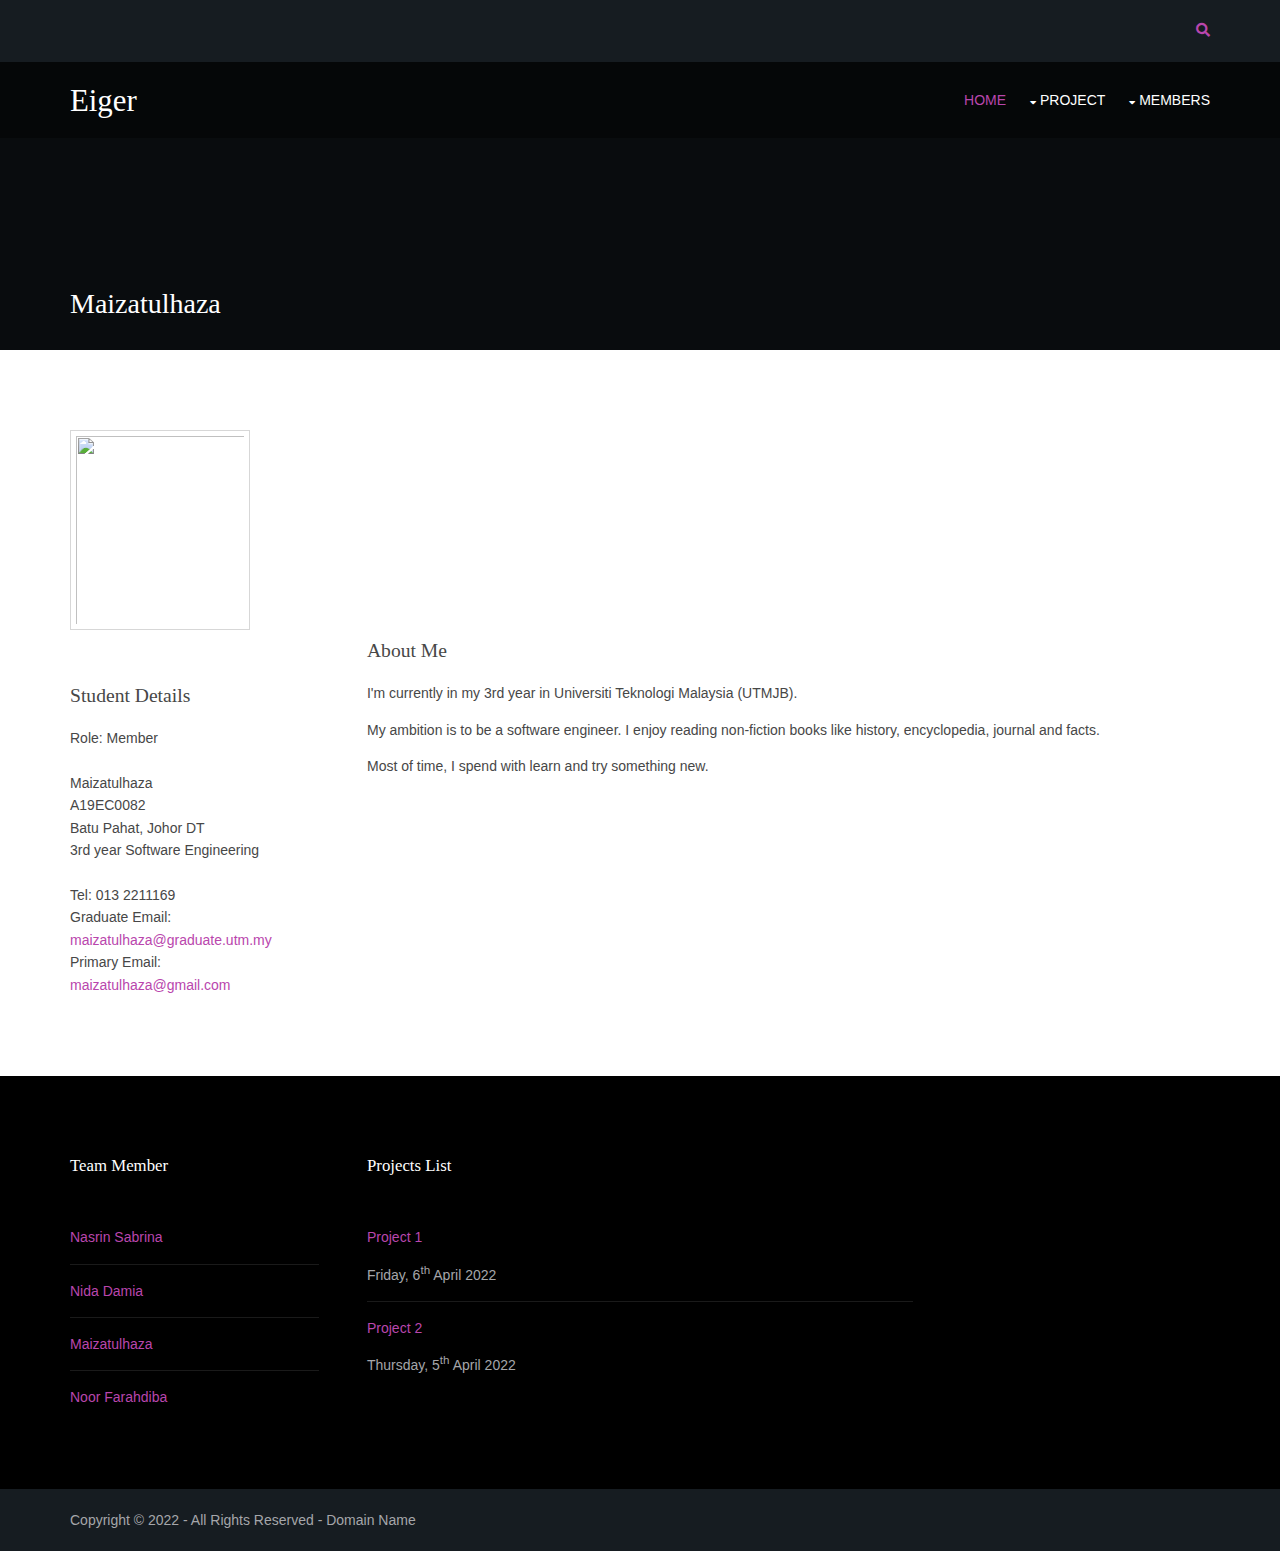
==== members/maizatulhaza.html @ b621e79f "init" ====
<!DOCTYPE html>
<!--
Template Name: Nocobot
Author: <a href="https://www.os-templates.com/">OS Templates</a>
Author URI: https://www.os-templates.com/
Copyright: OS-Templates.com
Licence: Free to use under our free template licence terms
Licence URI: https://www.os-templates.com/template-terms
-->
<html lang="">
<!-- To declare your language - read more here: https://www.w3.org/International/questions/qa-html-language-declarations -->
<head>
<title>Eiger | Member | Maizatulhaza</title>
<meta charset="utf-8">
<meta name="viewport" content="width=device-width, initial-scale=1.0, maximum-scale=1.0, user-scalable=no">
<link href="../layout/styles/layout.css" rel="stylesheet" type="text/css" media="all">
</head>
<body id="top">
  <!-- ################################################################################################ -->
  <!-- ################################################################################################ -->
  <!-- ################################################################################################ -->
  <div class="wrapper row0">
    <div id="topbar" class="hoc clear">
      <div class="fl_left"> 
        <!-- ################################################################################################ -->
        
        <!-- ################################################################################################ -->
      </div>
      <div class="fl_right"> 
        <!-- ################################################################################################ -->
        <ul class="nospace">
          <li id="searchform">
            <div>
              <form action="#" method="post">
                <fieldset>
                  <legend>Quick Search:</legend>
                  <input type="text" placeholder="Enter search term&hellip;">
                  <button type="submit"><i class="fas fa-search"></i></button>
                </fieldset>
              </form>
            </div>
          </li>
        </ul>
        <!-- ################################################################################################ -->
      </div>
    </div>
  </div>
<!-- ################################################################################################ -->
<!-- ################################################################################################ -->
<!-- ################################################################################################ -->
<!-- Top Background Image Wrapper -->
<div class="bgded" style="background-image:url('images/demo/backgrounds/01.jpg');"> 
  <!-- ################################################################################################ -->
  <div class="wrapper row1">
    <header id="header" class="hoc clear">
      <div id="logo" class="fl_left"> 
        <!-- ################################################################################################ -->
        <h1><a href="../index.html">Eiger</a></h1>
        <!-- ################################################################################################ -->
      </div>
      <nav id="mainav" class="fl_right"> 
        <!-- ################################################################################################ -->
        <ul class="clear">
          <li class="active"><a href="../index.html">Home</a></li>
          <li><a class="drop" href="#">Project</a>
            <ul>
              <li><a href="#">Project 1</a></li>
              <li><a href="#">Project 2</a></li>
              <li><a href="#">Project 3</a></li>
            </ul>
          </li>
          <li><a class="drop" href="#">Members</a>
            <ul>
                  <li><a href="nasrin-sabrina.html">Nasrin Sabrina</a></li>
                  <li><a href="nida-damia.html">Nida Damia</a></li>
                  <li><a href="maizatulhaza.html">Maizatulhaza</a></li>
                  <li><a href="noor-farahdiba.html">Noor Farahdiba</a></li>
            </ul>
          </li>  
        <!-- ################################################################################################ -->
      </nav>
    </header>
  </div>
  <!-- ################################################################################################ -->
  <!-- ################################################################################################ -->
  <!-- ################################################################################################ -->
  <div class="overlay">
    <div id="breadcrumb" class="hoc clear"> 
      <!-- ################################################################################################ -->
      <h6 class="heading">Maizatulhaza</h6>
      <!-- ################################################################################################ -->
    </div>
  </div>
  <!-- ################################################################################################ -->
</div>
<!-- End Top Background Image Wrapper -->
<!-- ################################################################################################ -->
<!-- ################################################################################################ -->
<!-- ################################################################################################ -->
<div class="wrapper row3">
  <main class="hoc container clear"> 
    <!-- main body -->
    <!-- ################################################################################################ -->
    <img class="imgl borderedbox inspace-5" src="../images/demo/haza.jpeg" alt="" style="width:180px;height:200px">
    <div class="sidebar one_quarter first"> 
      <!-- ################################################################################################ -->  
      <br><br>
      <h6>Student Details</h6>
        <address>
        Role: Member <br><br> 
        Maizatulhaza<br>
        A19EC0082 <br>
        Batu Pahat, Johor DT<br>
        3rd year Software Engineering <br>
        <br>
        Tel: 013 2211169<br>
        Graduate Email: <a href="#">maizatulhaza@graduate.utm.my</a><br>
        Primary Email: <a href="#">maizatulhaza@gmail.com</a><br>
        </address>
      </div>
      <div class="content three_quarter">  
        <article>
          <h6>About Me</h6>
          <p>I'm currently in my 3rd year in Universiti Teknologi Malaysia (UTMJB).</p>
          <p>My ambition is to be a software engineer. I enjoy reading non-fiction books like history, encyclopedia, journal and facts.</p>
          <p>Most of time, I spend with learn and try something new.</p>
        </article>
      </div>
      <!-- ################################################################################################ -->
    </div>
<!-- ################################################################################################ -->
<!-- ################################################################################################ -->
<div class="bgded overlay row4" style="background-image:url('images/demo/backgrounds/01.png');">
  <footer id="footer" class="hoc clear"> 
    <!-- ################################################################################################ -->
    <div class="one_quarter first">
      <h6 class="heading">Team Member</h6>
      <ul class="nospace linklist">
        <li><a href="nasrin-sabrina.html">Nasrin Sabrina</a></li>
        <li><a href="nida-damia.html">Nida Damia</a></li>
        <li><a href="maizatulhaza.html">Maizatulhaza</a></li>
        <li><a href="noor-farahdiba.html">Noor Farahdiba</a></li>
      </ul>
    </div>
    
    <div class="one_half">
      <h6 class="heading">Projects List</h6>
      <ul class="nospace linklist">
        <li>
          <article>
            <p class="nospace btmspace-10"><a href="#">Project 1</a></p>
            <time class="block font-xs" datetime="2022-mm-dd">Friday, 6<sup>th</sup> April 2022</time>
          </article>
        </li>
        <li>
          <article>
            <p class="nospace btmspace-10"><a href="#">Project 2</a></p>
            <time class="block font-xs" datetime="2022-mm-dd">Thursday, 5<sup>th</sup> April 2022</time>
          </article>
        </li>
      </ul>
    </div>
    <!-- ################################################################################################ -->
  </footer>
</div>
<!-- ################################################################################################ -->
<!-- ################################################################################################ -->
<!-- ################################################################################################ -->
<div class="wrapper row5">
  <div id="copyright" class="hoc clear"> 
    <!-- ################################################################################################ -->
    <p class="fl_left">Copyright &copy; 2022 - All Rights Reserved - <a href="#">Domain Name</a></p>
    <!-- ################################################################################################ -->
  </div>
</div>
<!-- ################################################################################################ -->
<!-- ################################################################################################ -->
<!-- ################################################################################################ -->
<a id="backtotop" href="#top"><i class="fas fa-chevron-up"></i></a>
<!-- JAVASCRIPTS -->
<script src="../layout/scripts/jquery.min.js"></script>
<script src="../layout/scripts/jquery.backtotop.js"></script>
<script src="../layout/scripts/jquery.mobilemenu.js"></script>
</body>
</html>
---- layout/styles/layout.css ----
@charset "utf-8";
/*
Template Name: Nocobot
Author: <a href="https://www.os-templates.com/">OS Templates</a>
Author URI: https://www.os-templates.com/
Copyright: OS-Templates.com
Licence: Free to use under our free template licence terms
Licence URI: https://www.os-templates.com/template-terms
File: Layout CSS
*/

@import url("fontawesome-free/css/fontawesome-all.min.css");
@import url("framework.css");

/* Rows
--------------------------------------------------------------------------------------------------------------- */
.row0, .row0 a{}
.row1, .row1 a{}
.row2, .row2 a{}
.row3, .row3 a{}
.row4, .row4 a{}
.row5, .row5 a{}


/* Top Bar
--------------------------------------------------------------------------------------------------------------- */
#topbar{padding:20px 0; font-size:.8rem; text-transform:uppercase;}

#topbar ul li{display:inline-block; margin-right:15px;}
#topbar ul li:last-child{margin-right:0; padding-right:0; border-right:none;}
#topbar i{line-height:normal;}
#topbar > div:nth-of-type(2) i{font-size:1rem;}

/* Search Form */
#topbar #searchform{position:relative; line-height:1; z-index:9999;}
#topbar #searchform::after{display:block; height:18px; line-height:18px; padding:0; font-family:"Font Awesome\ 5 Free"; font-weight:900; font-size:1rem; content:"\f002"/* fa-search */;}
#topbar #searchform:hover::after, #topbar #searchform button{cursor:pointer;}
#topbar #searchform > div{position:absolute; top:18px; right:0; width:280px; visibility:hidden; opacity:0/* Required for transition effect */;}
#topbar #searchform:hover > div{visibility:visible; opacity:1/* Required for transition effect */;}
#topbar #searchform form{display:block; position:relative;}
#topbar #searchform form *{border:none;}
#topbar #searchform input{display:block; width:100%; height:36px; padding:8px 40px 8px 10px; font-size:1rem;}
#topbar #searchform ::placeholder{text-transform:capitalize;}
#topbar #searchform button{display:block; position:absolute; top:3px; right:2px; height:30px; font-size:16px; line-height:1;}


/* Header
--------------------------------------------------------------------------------------------------------------- */
#header{}

#header #logo{margin:22px 0 0 0;}
#header #logo h1{margin:0; padding:0; font-size:2.2rem;}


/* Page Intro
--------------------------------------------------------------------------------------------------------------- */
#pageintro{padding:200px 0 400px;}/* 400px => 200px for #introblocks negative margin */

#pageintro article, #pageintro article p{display:block; max-width:75%; margin:0 auto; text-align:center;}
#pageintro article p{max-width:65%; line-height:2rem;}
#pageintro .heading{margin-bottom:20px; font-size:4rem;}
#pageintro footer{margin-top:50px;}


/* Content Area
--------------------------------------------------------------------------------------------------------------- */
.container{padding:80px 0;}

/* Content */
.container .content{}

.sectiontitle{display:block; max-width:55%; margin:0 auto 80px; text-align:center;}
.sectiontitle *{margin:0;}

/* Introblocks - x3 */
#introblocks{display:block; position:relative; margin:-280px 0 0 0; z-index:1; text-align:center;}/* 280px => 200px + container padding */
#introblocks figure{display:block; position:relative; max-width:348px; text-align:center;}
#introblocks figure figcaption{display:block; position:absolute; bottom:0; width:100%; padding:0 20px;}
#introblocks figure figcaption *{margin:0; padding:0;}
#introblocks figure figcaption div{max-height:0; overflow:hidden; transition:max-height .6s cubic-bezier(0, 1, 0, 1) -.1s;}
#introblocks figure:hover figcaption div{max-height:1200px; transition-timing-function:cubic-bezier(0.5, 0, 1, 0); transition-delay:0s;}
#introblocks figure figcaption .heading{padding:20px 0; font-size:1.2rem; font-weight:700; line-height:1;}
#introblocks figure figcaption div p{padding:0 0 20px 0;}

/* Image Group */
.imgroup{}
.imgroup li{margin-bottom:50px;}
.imgroup li:nth-last-child(-n+3){margin-bottom:0;}/* Removes bottom margin from the last three items - margin is restored in the media queries when items stack */
.imgroup li:nth-child(3n+1){margin-left:0; clear:left;}/* Removes the need to add class="first" */

/* Team Members */
.team{}
.team li:last-child{margin-bottom:0;}/* Used when elements stack in small viewports */
.team figure{display:block; text-align:center;}
.team figure *{margin:0; padding:0;}
.team figure a{}
.team figure img{}
.team figure figcaption{padding:20px 10px; line-height:1;}
.team figure strong{display:block; margin-bottom:8px; font-size:1.4rem; font-weight:400;}
.team figure em{display:block; font-style:normal; font-size:.8rem;}

/* Client Logos */
.clients{text-align:center;}
.clients li{margin-bottom:20px;}
.clients li:nth-last-child(-n+4){margin-bottom:0;}/* Removes bottom margin from the last four items - margin is restored in the media queries when items stack */
.clients li:nth-child(4n+1){margin-left:0; clear:left;}/* Removes the need to add class="first" */

/* Testimonials */
#testimonials{text-align:center;}
#testimonials li:last-child{margin-bottom:0;}/* Used when elements stack in smaller viewports */
#testimonials blockquote{max-width:80%; margin:0 auto 30px; padding:20px; line-height:2rem; font-size:1.2rem;}
#testimonials blockquote::before{top:10px; left:10px;}
#testimonials blockquote::after{display:block; position:absolute; bottom:-15px; left:50%; margin-left:-15px; width:0; height:0; content:""; border:15px solid transparent; border-bottom:none;}
#testimonials figure{}
#testimonials figure *{margin:0; line-height:1;}
#testimonials figure img{margin:0 0 15px 0;}
#testimonials figcaption .heading{font-size:1.2rem; font-weight:700;}
#testimonials figcaption em{font-size:.8rem;}

/* Latest - Blog posts etc. */
#latest{}
#latest > li:last-child{margin-bottom:0;}/* Used when elements stack in small viewports */
#latest article{}
#latest article figure{}
#latest article figure img{}
#latest article .meta{display:block; margin:0 0 30px 0; padding:5px 10px;}
#latest article .meta li{display:block; float:left; width:50%; font-size:.8rem;}
#latest article .meta li:last-child{text-align:right;}
#latest article .meta li i{margin-right:5px;}
#latest article .excerpt{position:relative; margin:0 0 30px 0; padding:0 0 0 65px;}
#latest article .excerpt .heading{margin:0 0 15px 0; font-size:1.2rem;}
#latest article .excerpt time{display:block; position:absolute; top:0; left:0; width:54px;}
#latest article .excerpt time *{display:block; margin:0; padding:0; text-align:center; text-transform:uppercase; font-style:normal; line-height:1;}
#latest article .excerpt time strong{padding:12px 0; font-size:18px; border-bottom:1px solid; opacity:.5;}
#latest article .excerpt time em{padding:8px 0;}
#latest article .excerpt p{margin:0; padding:0;}
#latest article footer{text-align:right;}

/* Comments */
#comments ul{margin:0 0 40px 0; padding:0; list-style:none;}
#comments li{margin:0 0 10px 0; padding:15px;}
#comments .avatar{float:right; margin:0 0 10px 10px; padding:3px; border:1px solid;}
#comments address{font-weight:bold;}
#comments time{font-size:smaller;}
#comments .comcont{display:block; margin:0; padding:0;}
#comments .comcont p{margin:10px 5px 10px 0; padding:0;}

#comments form{display:block; width:100%;}
#comments input, #comments textarea{width:100%; padding:10px; border:1px solid;}
#comments textarea{overflow:auto;}
#comments div{margin-bottom:15px;}
#comments input[type="submit"], #comments input[type="reset"]{display:inline-block; width:auto; min-width:150px; margin:0; padding:8px 5px; cursor:pointer;}

/* Sidebar */
.container .sidebar{}

.sidebar .sdb_holder{margin-bottom:50px;}
.sidebar .sdb_holder:last-child{margin-bottom:0;}


/* Contact Details
--------------------------------------------------------------------------------------------------------------- */
#ctdetails{padding:50px 0;}
#ctdetails ul{}
#ctdetails ul li{}
#ctdetails ul li div{position:relative; min-height:45px; padding:0 0 0 60px; line-height:1;}
#ctdetails ul li div i{position:absolute; top:0; left:0; width:45px; height:45px; line-height:43px; font-size:16px; text-align:center; border:1px solid; border-radius:50%;}
#ctdetails ul li div span{display:block; padding:4px 0 0 0;}
#ctdetails ul li div strong{display:block; margin:0 0 8px 0; text-transform:capitalize;}


/* Footer
--------------------------------------------------------------------------------------------------------------- */
#footer{padding:80px 0;}

#footer .heading{margin-bottom:50px; font-size:1.2rem;}

#footer input, #footer button{border:1px solid;}
#footer input{display:block; width:100%; padding:8px;}
#footer button{padding:8px 18px 10px; text-transform:uppercase; font-weight:400; cursor:pointer;}

#footer .linklist li{display:block; margin-bottom:15px; padding:0 0 15px 0; border-bottom:1px solid;}
#footer .linklist li:last-child{margin:0; padding:0; border:none;}
#footer .linklist li::before, #footer .linklist li::after{display:table; content:"";}
#footer .linklist li, #footer .linklist li::after{clear:both;}

#footer .contact{}
#footer .contact.linklist li, #footer .contact.linklist li:last-child{position:relative; padding-left:40px;}
#footer .contact li *{margin:0; padding:0; line-height:1.6;}
#footer .contact li i{display:block; position:absolute; top:0; left:0; width:30px; font-size:16px; text-align:center;}

#footer .latestimg{}
#footer .latestimg > li{display:inline-block; float:left; width:30%; margin:0 0 5% 5%;}
#footer .latestimg > li:nth-last-child(-n+3){margin-bottom:0;}/* Removes bottom margin from the last three items - margin is restored in the media queries when items stack */
#footer .latestimg > li:nth-child(3n+1){margin-left:0; clear:left;}/* Removes the need to add class="first" */
#footer .latestimg > li img{width:100%;}/* Force the image to resize to take the full space - may have to be changed for tablets, depends on personal preference */
#footer .latestimg > li a.imgover{display:block;}


/* Copyright
--------------------------------------------------------------------------------------------------------------- */
#copyright{padding:20px 0;}
#copyright *{margin:0; padding:0;}


/* Transition Fade
This gives a smooth transition to "ALL" elements used in the layout - other than the navigation form used in mobile devices
If you don't want it to fade all elements, you have to list the ones you want to be faded individually
Delete it completely to stop fading
--------------------------------------------------------------------------------------------------------------- */
*, *::before, *::after{transition:all .3s ease-in-out;}
#mainav form *{transition:none !important;}


/* ------------------------------------------------------------------------------------------------------------ */
/* ------------------------------------------------------------------------------------------------------------ */
/* ------------------------------------------------------------------------------------------------------------ */
/* ------------------------------------------------------------------------------------------------------------ */
/* ------------------------------------------------------------------------------------------------------------ */


/* Navigation
--------------------------------------------------------------------------------------------------------------- */
nav ul, nav ol{margin:0; padding:0; list-style:none;}

#mainav, #breadcrumb, .sidebar nav{line-height:normal;}
#mainav .drop::after, #mainav li li .drop::after, #breadcrumb li a::after, .sidebar nav a::after{position:absolute; font-family:"Font Awesome\ 5 Free"; font-weight:900; font-size:10px; line-height:10px;}

/* Top Navigation */
#mainav{}
#mainav ul{text-transform:uppercase;}
#mainav ul ul{position:absolute; width:180px; text-transform:none; z-index:9999;}
#mainav ul ul ul{left:180px; top:0;}
#mainav li{display:inline-block; position:relative; margin:0 15px 0 0; padding:0;}
#mainav li:last-child{margin-right:0;}
#mainav li li{width:100%; margin:0;}
#mainav li a{display:block; padding:30px 0;}
#mainav li li a{border:solid; border-width:0 0 1px 0;}
#mainav .drop{padding-left:15px;}
#mainav li li a, #mainav li li .drop{display:block; margin:0; padding:10px 15px;}
#mainav .drop::after, #mainav li li .drop::after{content:"\f0d7";}
#mainav .drop::after{top:35px; left:5px;}
#mainav li li .drop::after{top:15px; left:5px;}
#mainav ul ul{visibility:hidden; opacity:0;}
#mainav ul li:hover > ul{visibility:visible; opacity:1;}

#mainav form{display:none; width:100%; margin:0; padding:0;}
#mainav form select, #mainav form select option{display:block; cursor:pointer; outline:none;}
#mainav form select{width:100%; padding:5px; border:none;}
#mainav form select option{margin:5px; padding:0; border:none;}

/* Breadcrumb */
#breadcrumb{padding:150px 0 30px;}
#breadcrumb ul{margin:0; padding:0; list-style:none; text-transform:uppercase;}
#breadcrumb li{display:inline-block; margin:0 6px 0 0; padding:0;}
#breadcrumb li a{display:block; position:relative; margin:0; padding:0 12px 0 0; font-size:12px;}
#breadcrumb li a::after{top:4px; right:0; content:"\f0da";}
#breadcrumb li:last-child a{margin:0; padding:0;}
#breadcrumb li:last-child a::after{display:none;}
#breadcrumb .heading{margin:0; font-size:2rem;}

/* Sidebar Navigation */
.sidebar nav{display:block; width:100%;}
.sidebar nav li{margin:0 0 3px 0; padding:0;}
.sidebar nav a{display:block; position:relative; margin:0; padding:5px 10px 5px 15px; text-decoration:none; border:solid; border-width:0 0 1px 0;}
.sidebar nav a::after{top:10px; left:5px; content:"\f0da";}
.sidebar nav ul ul a{padding-left:35px;}
.sidebar nav ul ul a::after{left:25px;}
.sidebar nav ul ul ul a{padding-left:55px;}
.sidebar nav ul ul ul a::after{left:45px;}

/* Pagination */
.pagination{display:block; width:100%; text-align:center; clear:both;}
.pagination li{display:inline-block; margin:0 2px 0 0;}
.pagination li:last-child{margin-right:0;}
.pagination a, .pagination strong{display:block; padding:8px 11px; border:1px solid; background-clip:padding-box; font-weight:normal;}

/* Back to Top */
#backtotop{z-index:999; display:inline-block; position:fixed; visibility:hidden; bottom:20px; right:20px; width:36px; height:36px; line-height:36px; font-size:16px; text-align:center; opacity:.2;}
#backtotop i{display:block; width:100%; height:100%; line-height:inherit;}
#backtotop.visible{visibility:visible; opacity:.5;}
#backtotop:hover{opacity:1;}


/* Tables
--------------------------------------------------------------------------------------------------------------- */
table, th, td{border:1px solid; border-collapse:collapse; vertical-align:top;}
table, th{table-layout:auto;}
table{width:100%; margin-bottom:15px;}
th, td{padding:5px 8px;}
td{border-width:0 1px;}


/* Gallery
--------------------------------------------------------------------------------------------------------------- */
#gallery{display:block; width:100%; margin-bottom:50px;}
#gallery figure figcaption{display:block; width:100%; clear:both;}
#gallery li{margin-bottom:30px;}


/* ------------------------------------------------------------------------------------------------------------ */
/* ------------------------------------------------------------------------------------------------------------ */
/* ------------------------------------------------------------------------------------------------------------ */
/* ------------------------------------------------------------------------------------------------------------ */
/* ------------------------------------------------------------------------------------------------------------ */


/* Colours
--------------------------------------------------------------------------------------------------------------- */
body{color:#A5A6AA; background-color:#161C21;}
a{color:#B946AD;}
a:active, a:focus{background:transparent !important;}/* IE10 + 11 Bugfix - prevents grey background */
hr, .borderedbox{border-color:#D7D7D7;}
label span{color:#FF0000; background-color:inherit;}
input:focus, textarea:focus, *:required:focus{border-color:#B946AD !important;}

.overlay{color:#FFFFFF; background-color:inherit;}
.overlay::after{color:inherit; background-color:rgba(0,0,0,.55);}
.overlay.light{color:#474747;}
.overlay.light::after{background-color:rgba(255,255,255,.7);}

.coloured{color:#FFFFFF; background-color:#A032AB;}
.coloured .btn, .coloured .btn.inverse:hover{color:#FFFFFF; background-color:#161C21; border-color:#161C21;}

.btn, .btn.inverse:hover{color:#FFFFFF; background-color:#B946AD; border-color:#B946AD;}
.btn:hover, .btn.inverse{color:inherit; background-color:transparent; border-color:inherit;}

.imgover:hover::before{background-color:rgba(185,70,173,.5);/* #B946AD */}
.imgover, .imgover:hover::after{color:#FFFFFF;}

.heading.underline::after{background-color:#A032AB;}


/* Rows */
.row0{color:#FFFFFF; background-color:#161C21;}
.row1{color:#FFFFFF; background-color:rgba(0,0,0,.75);}
.row2{color:#474747; background-color:#F4F4F4;}
.row3{color:#474747; background-color:#FFFFFF;}
.row4{color:#A5A6AA; background-color:#000000;}
.row5, .row5 a{color:#A5A6AA; background-color:#161C21;}


/* Top Bar */
#topbar #searchform{color:#B946AD;}
#topbar #searchform:hover{}
#topbar #searchform input{color:#FFFFFF; background:#A032AB;}
#topbar #searchform button{color:#FFFFFF; background:transparent;}


/* Header */
#header #logo h1 a{color:inherit;}


/* Page Intro */
#pageintro{color:#FFFFFF;}


/* Content Area */
#introblocks figure figcaption{color:#FFFFFF; background-color:rgba(0,0,0,.55);}

.imgroup article a{color:inherit;}
.imgroup article:hover a{color:#B946AD;}

.team figure{box-shadow:0px 0px 15px rgba(0,0,0,.1);}
.team figure:hover{color:#FFFFFF; background-color:#B946AD;}

#testimonials blockquote{color:#FFFFFF; background-color:rgba(255,255,255,.5);}
#testimonials blockquote::before{color:rgba(0,0,0,.2);}
#testimonials blockquote::after{border-top-color:rgba(255,255,255,.5);}
#testimonials:hover blockquote{color:#474747; background-color:rgba(255,255,255,1);}
#testimonials:hover blockquote::before{color:rgba(0,0,0,.05);}
#testimonials:hover blockquote::after{border-top-color:rgba(255,255,255,1);}


/* Latest */
#latest article .meta, #latest article .meta *{color:#FFFFFF; background-color:#161C21;}
#latest article .excerpt time{color:#474747; background-color:#F3F3F3;}
#latest article .excerpt time strong{border-color:rgba(0,0,0,.2);}


/* Contact Details */
#ctdetails ul li div a{color:#FFFFFF;}
#ctdetails ul li div a i{color:rgba(255,255,255,.5); border-color:rgba(255,255,255,.5);}
#ctdetails ul li div:hover a i{color:inherit; border-color:rgba(255,255,255,1);}
#ctdetails ul li div strong{color:#FFFFFF;}


/* Footer */
#footer .heading{color:#FFFFFF;}
#footer hr, #footer .borderedbox, #footer .linklist li{border-color:rgba(255,255,255,.1);}

#footer input, #footer button{border-color:transparent;}
#footer input{color:#474747; background-color:rgba(255,255,255,1);}
#footer input:focus{border-color:#B946AD;}
#footer button{color:#FFFFFF; background-color:#B946AD;}
#footer button:hover{color:inherit; background-color:transparent; border-color:inherit;}


/* Navigation */
#mainav{}
#mainav li a{color:inherit;}
#mainav .active a, #mainav a:hover, #mainav li:hover > a{color:#B946AD; background-color:inherit;}
#mainav li li a, #mainav .active li a{color:#FFFFFF; background-color:rgba(185,70,173,.5);/* #B946AD */ border-color:rgba(185,70,173,.5);}
#mainav li li:hover > a, #mainav .active .active > a{color:#FFFFFF; background-color:#B946AD;}
#mainav form select{color:#474747; background-color:#FFFFFF;}

#breadcrumb a{color:inherit; background-color:inherit;}
#breadcrumb li:last-child a{color:#B946AD;}

.container .sidebar nav a{color:inherit; border-color:#D7D7D7;}
.container .sidebar nav a:hover{color:#B946AD;}

.pagination a, .pagination strong{border-color:#D7D7D7;}
.pagination .current *{color:#FFFFFF; background-color:#B946AD;}

#backtotop{color:#FFFFFF; background-color:#B946AD;}


/* Tables + Comments */
table, th, td, #comments .avatar, #comments input, #comments textarea{border-color:#D7D7D7;}
th{color:#FFFFFF; background-color:#373737;}
tr, #comments li, #comments input[type="submit"], #comments input[type="reset"]{color:inherit; background-color:#FBFBFB;}
tr:nth-child(even), #comments li:nth-child(even){color:inherit; background-color:#F7F7F7;}
table a, #comments a{background-color:inherit;}


/* ------------------------------------------------------------------------------------------------------------ */
/* ------------------------------------------------------------------------------------------------------------ */
/* ------------------------------------------------------------------------------------------------------------ */
/* ------------------------------------------------------------------------------------------------------------ */
/* ------------------------------------------------------------------------------------------------------------ */


/* Media Queries
--------------------------------------------------------------------------------------------------------------- */
@-ms-viewport{width:device-width;}


/* Max Wrapper Width - Laptop, Desktop etc.
--------------------------------------------------------------------------------------------------------------- */
@media screen and (min-width:1140px){
	.hoc{max-width:1140px;}
}

@media screen and (min-width:978px) and (max-width:1140px){
	.hoc{max-width:95%;}
}


/* Mobile Devices
--------------------------------------------------------------------------------------------------------------- */
@media screen and (max-width:978px){
	.hoc{max-width:90%;}

	#topbar{}

	#header{padding:30px 0;}
	#header #logo{margin-top:0;}

	#mainav{}
	#mainav ul{display:none;}
	#mainav form{display:block; margin-top:2px;}

	#breadcrumb{}

	.container{}
	#comments input[type="reset"]{margin-top:10px;}
	.pagination li{display:inline-block; margin:0 5px 5px 0;}

	#footer{}

	#copyright{}
	#copyright p:first-of-type{margin-bottom:10px;}
}

@media screen and (max-width:750px){
	.imgl, .imgr{display:inline-block; float:none; margin:0 0 10px 0;}
	.fl_left, .fl_right{display:block; float:none;}
	.group .group > *:last-child, .clear .clear > *:last-child, .clear .group > *:last-child, .group .clear > *:last-child{margin-bottom:0;}/* Experimental - Needs more testing in different situations, stops double margin when stacking */
	.one_half, .one_third, .two_third, .one_quarter, .two_quarter, .three_quarter{display:block; float:none; width:auto; margin:0 0 30px 0;}

	#topbar{text-align:center;}
	#topbar > div:first-of-type ul{margin:0 0 10px 0;}
	#topbar #searchform{display:none;}/* This is personal preference - remove if not required */

	#header{text-align:center;}
	#header #logo{margin:0 0 15px 0;}

	#pageintro article, #pageintro article p{max-width:none;}
	#pageintro .heading{font-size:2rem;}

	.sectiontitle{max-width:none;}
	
	#introblocks > ul{margin:0 auto 80px;}
	#introblocks > ul, #latest article{max-width:348px;}/* Restrict the width to the one_third grid element */
	.team figure{max-width:300px;}/* Restrict the width to the image width */
	#introblocks > ul > li, .imgroup li:nth-last-child(-n+3){margin-bottom:50px;}
	.clients li:nth-last-child(-n+4){margin-bottom:20px;}
	#introblocks > ul > li:last-child, .imgroup li:last-child, .clients li:last-child{margin-bottom:0;}

	#footer{padding-bottom:50px;}/* Not needed - just looks better */
	#footer .latestimg > li, #footer .latestimg > li:nth-last-child(-n+3){display:inline-block; float:none; width:auto; margin:0 5% 5% 0;}
	#footer .latestimg > li:last-child{margin-bottom:0;}
	#footer .latestimg > li img{width:auto;}
}

@media screen and (max-width:450px){
	#topbar > div:first-of-type ul li{display:block; margin:0;}

	#latest article .excerpt{padding:0;}
	#latest article .excerpt time{display:none;}
	#latest article footer{text-align:left;}
}

/* Other
--------------------------------------------------------------------------------------------------------------- */
@media screen and (max-width:650px){
	.scrollable{display:block; width:100%; margin:0 0 30px 0; padding:0 0 15px 0; overflow:auto; overflow-x:scroll;}
	.scrollable table{margin:0; padding:0; white-space:nowrap;}

	.inline li{display:block; margin-bottom:10px;}
	.pushright li{margin-right:0;}

	.font-x2{font-size:1.6rem;}
	.font-x3{font-size:1.8rem;}
}
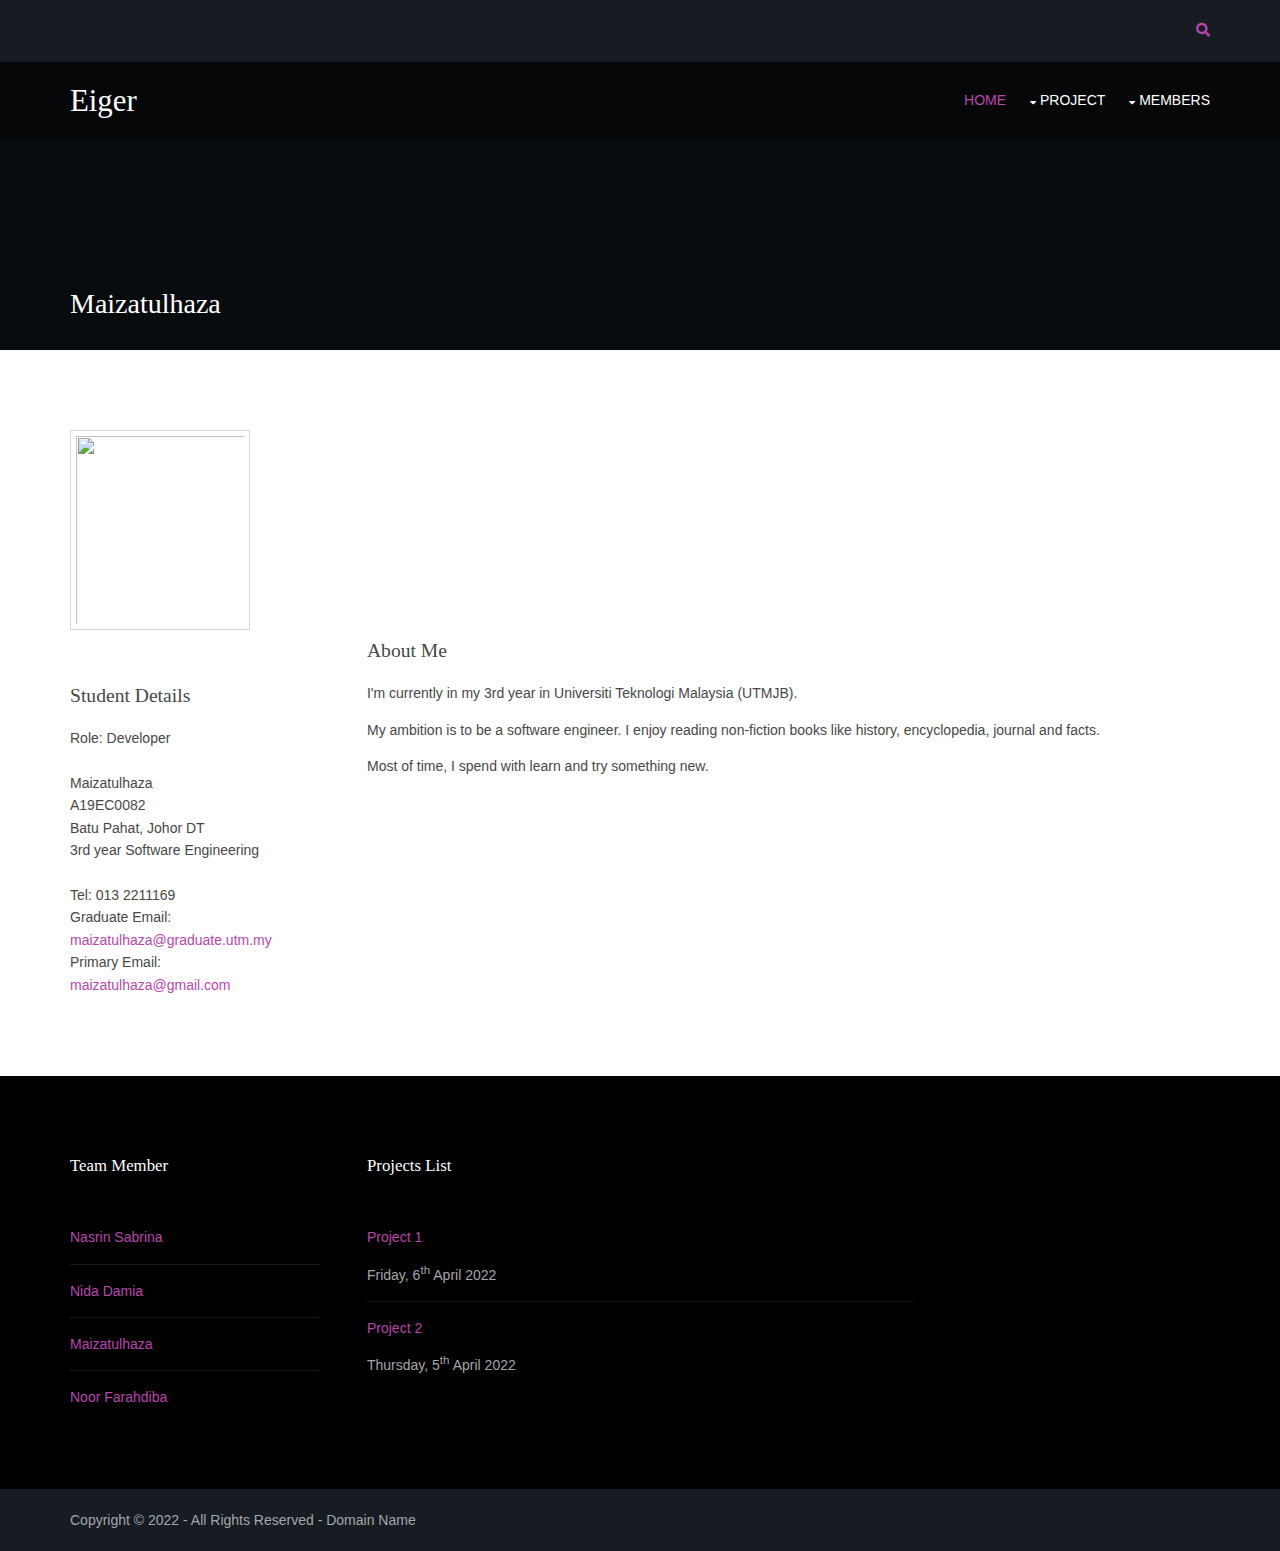
==== commit f2a5564e: "project-2" ====
--- a/members/maizatulhaza.html
+++ b/members/maizatulhaza.html
@@ -107,7 +107,7 @@
       <br><br>
       <h6>Student Details</h6>
         <address>
-        Role: Member <br><br> 
+        Role: Developer <br><br> 
         Maizatulhaza<br>
         A19EC0082 <br>
         Batu Pahat, Johor DT<br>
